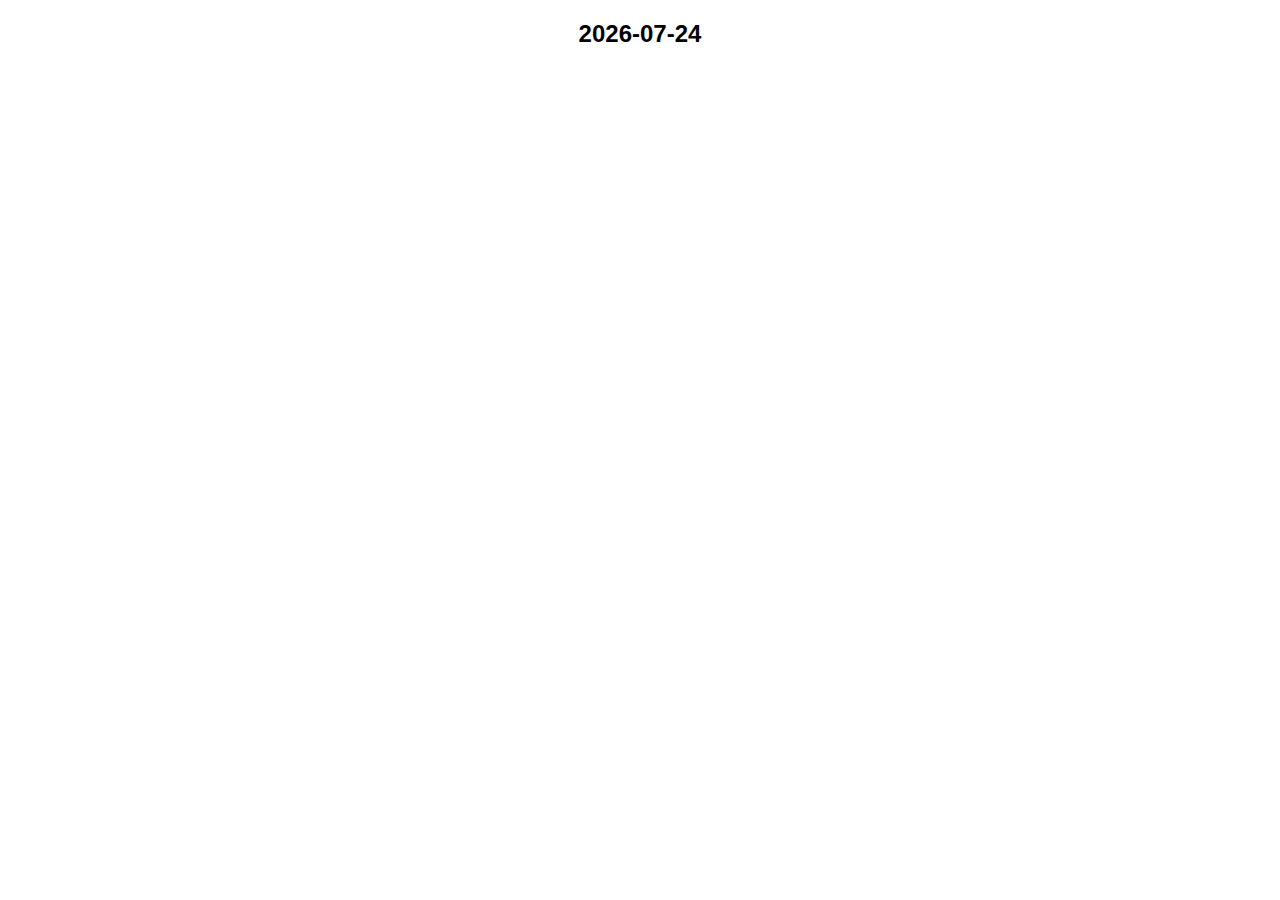
==== index.html @ ba443842 "epic" ====
<!DOCTYPE html>
<html lang="en">

<head>
    <meta charset="UTF-8">
    <meta http-equiv="X-UA-Compatible" content="IE=edge">
    <meta name="viewport" content="width=device-width, initial-scale=1.0">
    <title>Document</title>
    <link rel="stylesheet" href="style.css">
    <link rel="stylesheet" href="https://cdnjs.cloudflare.com/ajax/libs/font-awesome/6.0.0-beta2/css/all.min.css"
        integrity="sha512-YWzhKL2whUzgiheMoBFwW8CKV4qpHQAEuvilg9FAn5VJUDwKZZxkJNuGM4XkWuk94WCrrwslk8yWNGmY1EduTA=="
        crossorigin="anonymous" referrerpolicy="no-referrer" />
    <link rel="preconnect" href="https://fonts.googleapis.com">
    <link rel="preconnect" href="https://fonts.gstatic.com" crossorigin>
    <link href="https://fonts.googleapis.com/css2?family=Quicksand:wght@300;400;500;600;700&display=swap"
        rel="stylesheet">
</head>

<body>
    <h2 id="date"></h2>



    <script src="./script.js"></script>
</body>

</html>
---- style.css ----
h2 {
    text-align: center;
    font-family: Verdana, Geneva, Tahoma, sans-serif;
}
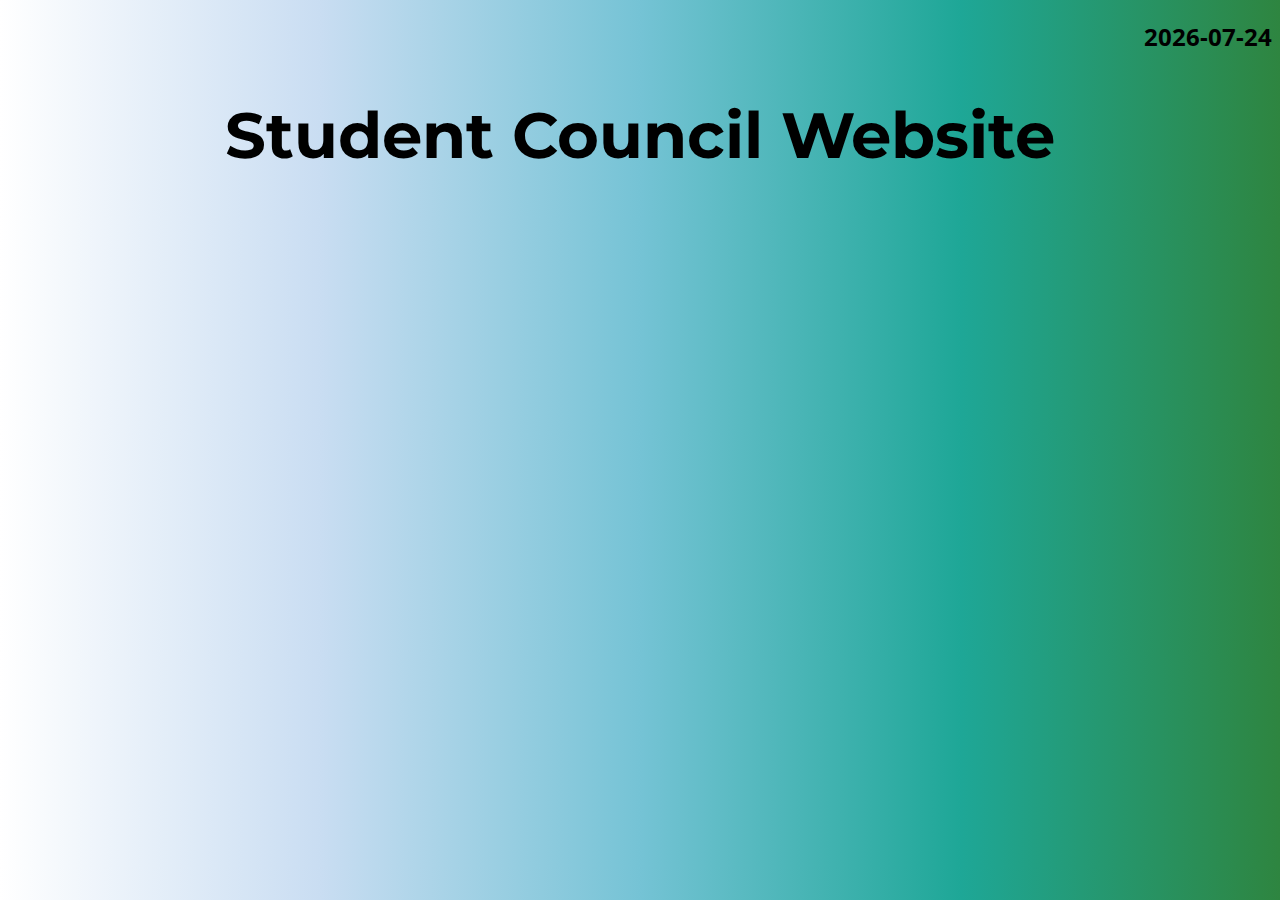
==== commit 797492af: "adding background color" ====
--- a/index.html
+++ b/index.html
@@ -7,17 +7,11 @@
     <meta name="viewport" content="width=device-width, initial-scale=1.0">
     <title>Document</title>
     <link rel="stylesheet" href="style.css">
-    <link rel="stylesheet" href="https://cdnjs.cloudflare.com/ajax/libs/font-awesome/6.0.0-beta2/css/all.min.css"
-        integrity="sha512-YWzhKL2whUzgiheMoBFwW8CKV4qpHQAEuvilg9FAn5VJUDwKZZxkJNuGM4XkWuk94WCrrwslk8yWNGmY1EduTA=="
-        crossorigin="anonymous" referrerpolicy="no-referrer" />
-    <link rel="preconnect" href="https://fonts.googleapis.com">
-    <link rel="preconnect" href="https://fonts.gstatic.com" crossorigin>
-    <link href="https://fonts.googleapis.com/css2?family=Quicksand:wght@300;400;500;600;700&display=swap"
-        rel="stylesheet">
 </head>
 
 <body>
     <h2 id="date"></h2>
+    <h1>Student Council Website</h1>
 
 
 
--- a/style.css
+++ b/style.css
@@ -1,4 +1,23 @@
-h2 {
+@import url('https://fonts.googleapis.com/css2?family=Montserrat:wght@200&family=Open+Sans+Condensed:wght@300&display=swap');
+
+:root {
+    --prim-clr: #ffffff;
+    --sec-clr: #2b5797;
+    --accent-clr:#2e8540;
+     background-image: linear-gradient(to right, #ffffff, #c9ddf2, #75c3d5, #1ea797, #2e8540);
+     --prim-font:'Montserrat', sans-serif;
+     --sec-font: 'Open Sans Condensed', sans-serif;
+}
+
+h2 {   
+    text-align: right;
+    font-family: var(--sec-font);
+    font-size: 1.5rem;
+}
+
+h1 {
+    font-family:var(--prim-font);
+    font-size: 4rem;
     text-align: center;
-    font-family: Verdana, Geneva, Tahoma, sans-serif;
+    
 }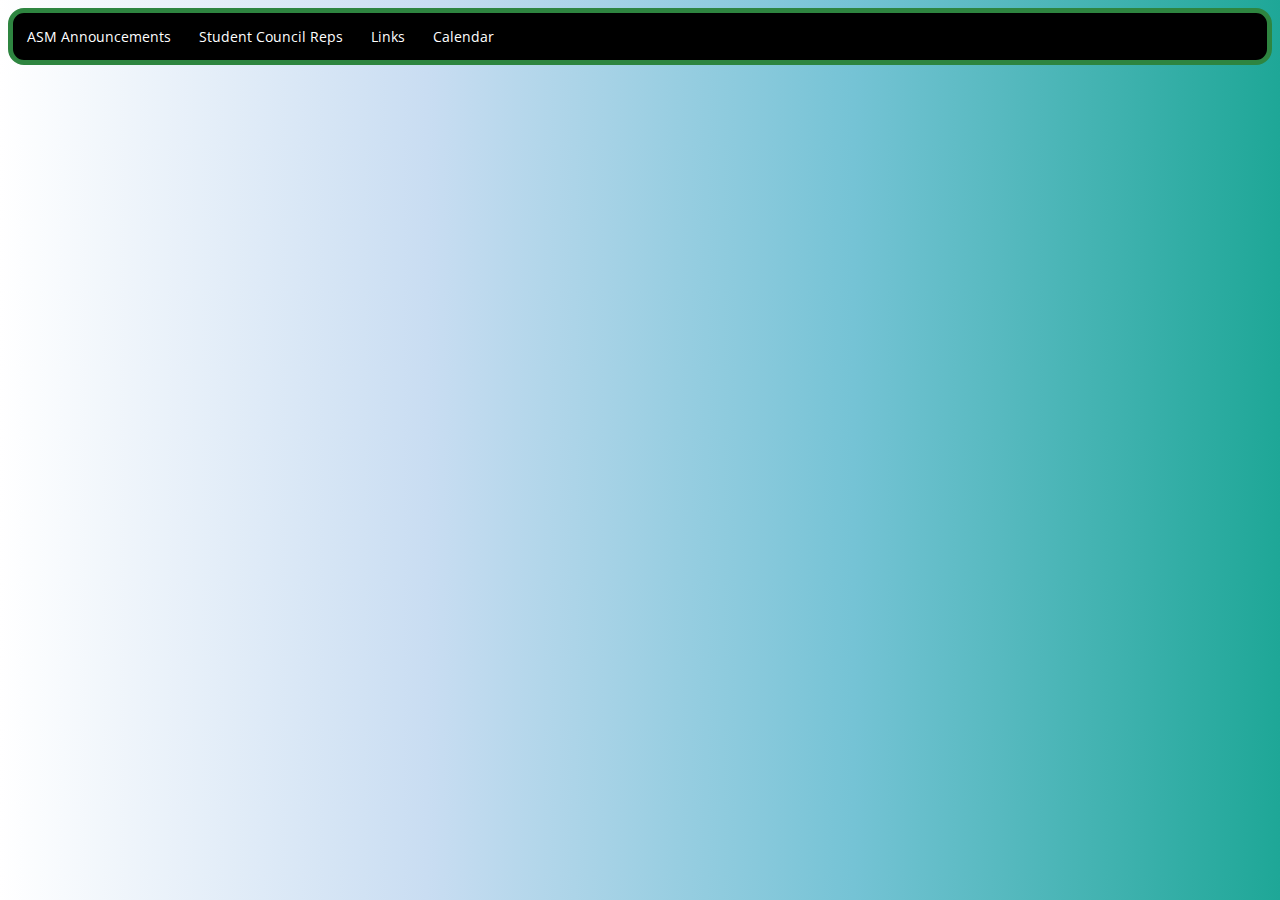
==== commit 9badfe4f: "commiting changes" ====
--- a/index.html
+++ b/index.html
@@ -5,15 +5,18 @@
     <meta charset="UTF-8">
     <meta http-equiv="X-UA-Compatible" content="IE=edge">
     <meta name="viewport" content="width=device-width, initial-scale=1.0">
-    <title>Document</title>
+    <title>DCIS Student Council</title>
     <link rel="stylesheet" href="style.css">
 </head>
 
 <body>
-    <h2 id="date"></h2>
-    <h1>Student Council Website</h1>
-
-
+    <div class="nav-bar">
+        <a href="">ASM Announcements</a>
+        <a href="">Student Council Reps</a>
+        <a href="">Links</a>
+        <a href="">Calendar</a>
+        <a href=""></a>
+    </div>
 
     <script src="./script.js"></script>
 </body>
--- a/style.css
+++ b/style.css
@@ -4,20 +4,44 @@
     --prim-clr: #ffffff;
     --sec-clr: #2b5797;
     --accent-clr:#2e8540;
-     background-image: linear-gradient(to right, #ffffff, #c9ddf2, #75c3d5, #1ea797, #2e8540);
+     background-image: linear-gradient(to right, #ffffff, #c9ddf2, #75c3d5, #1ea797);
      --prim-font:'Montserrat', sans-serif;
      --sec-font: 'Open Sans Condensed', sans-serif;
-}
-
-h2 {   
-    text-align: right;
-    font-family: var(--sec-font);
-    font-size: 1.5rem;
+     margin: 0;
+     padding: 0;
 }
 
 h1 {
     font-family:var(--prim-font);
     font-size: 4rem;
     text-align: center;
-    
-}+}
+
+/* Style the navbar */
+.nav-bar {
+  overflow: hidden;
+  background-color: #000000;
+  font-family: var(--sec-font);
+  border: 5px solid var(--accent-clr);
+  border-radius: 1rem;
+}
+
+/* Navbar links */
+.nav-bar a {
+  float: left;
+  display: block;
+  color: #ffffff;
+  text-align: center;
+  padding: 14px;
+  text-decoration: none;
+  cursor: default;
+  font-size: .9rem;
+}
+
+.nav-bar a:hover {
+    background-color: #292929;
+}
+
+
+
+
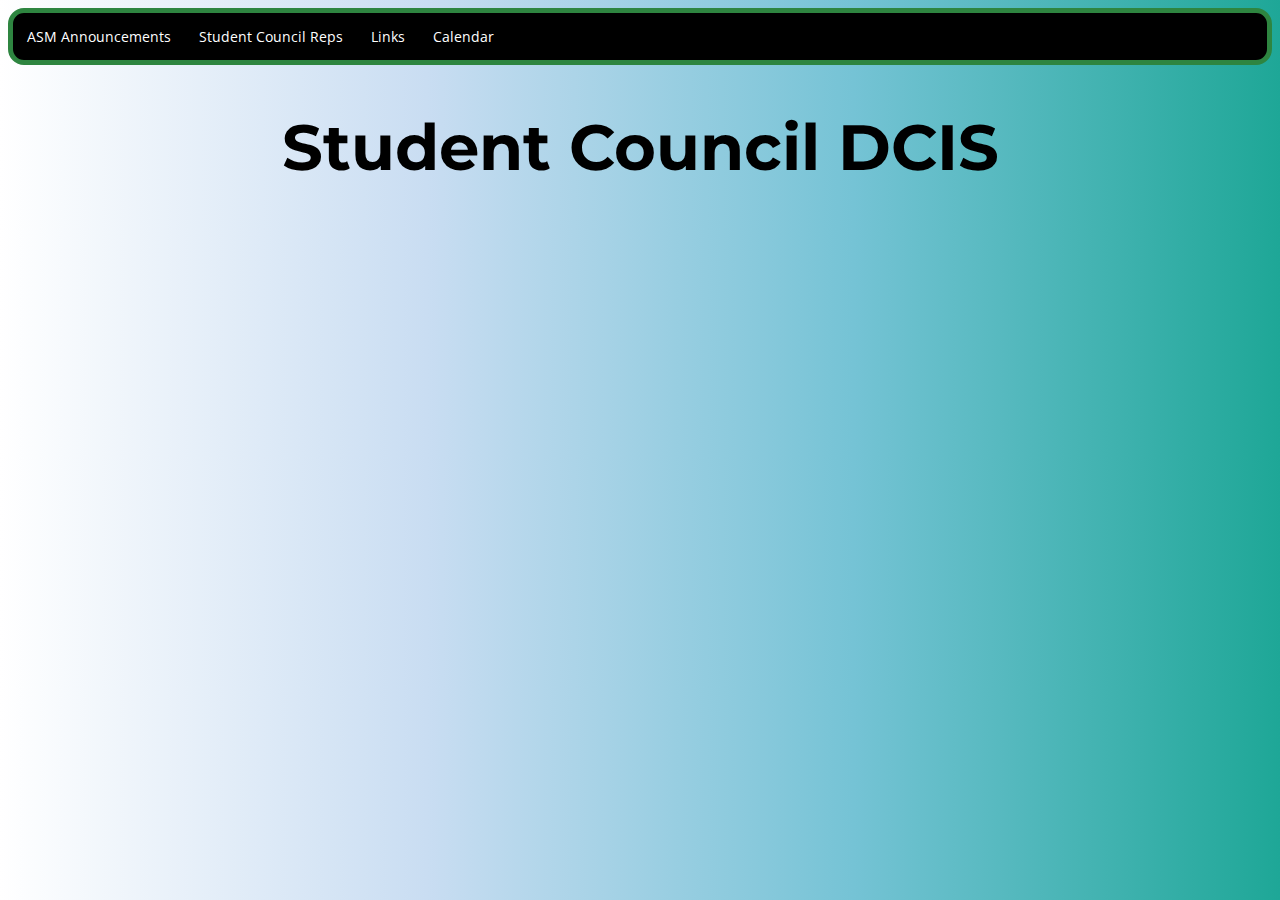
==== commit b1e32c80: "adding favicon. adding content to pages. adding links to other pages." ====
--- a/index.html
+++ b/index.html
@@ -7,16 +7,19 @@
     <meta name="viewport" content="width=device-width, initial-scale=1.0">
     <title>DCIS Student Council</title>
     <link rel="stylesheet" href="style.css">
+    <link rel="shortcut icon" href="./content/image2vector.svg" type="image/x-icon">
 </head>
 
 <body>
     <div class="nav-bar">
-        <a href="">ASM Announcements</a>
-        <a href="">Student Council Reps</a>
-        <a href="">Links</a>
-        <a href="">Calendar</a>
+        <a href="asm_annoucements.html">ASM Announcements</a>
+        <a href="./scr.html">Student Council Reps</a>
+        <a href="./links.html">Links</a>
+        <a href="./calender.html">Calendar</a>
         <a href=""></a>
     </div>
+
+    <h1>Student Council DCIS</h1>
 
     <script src="./script.js"></script>
 </body>
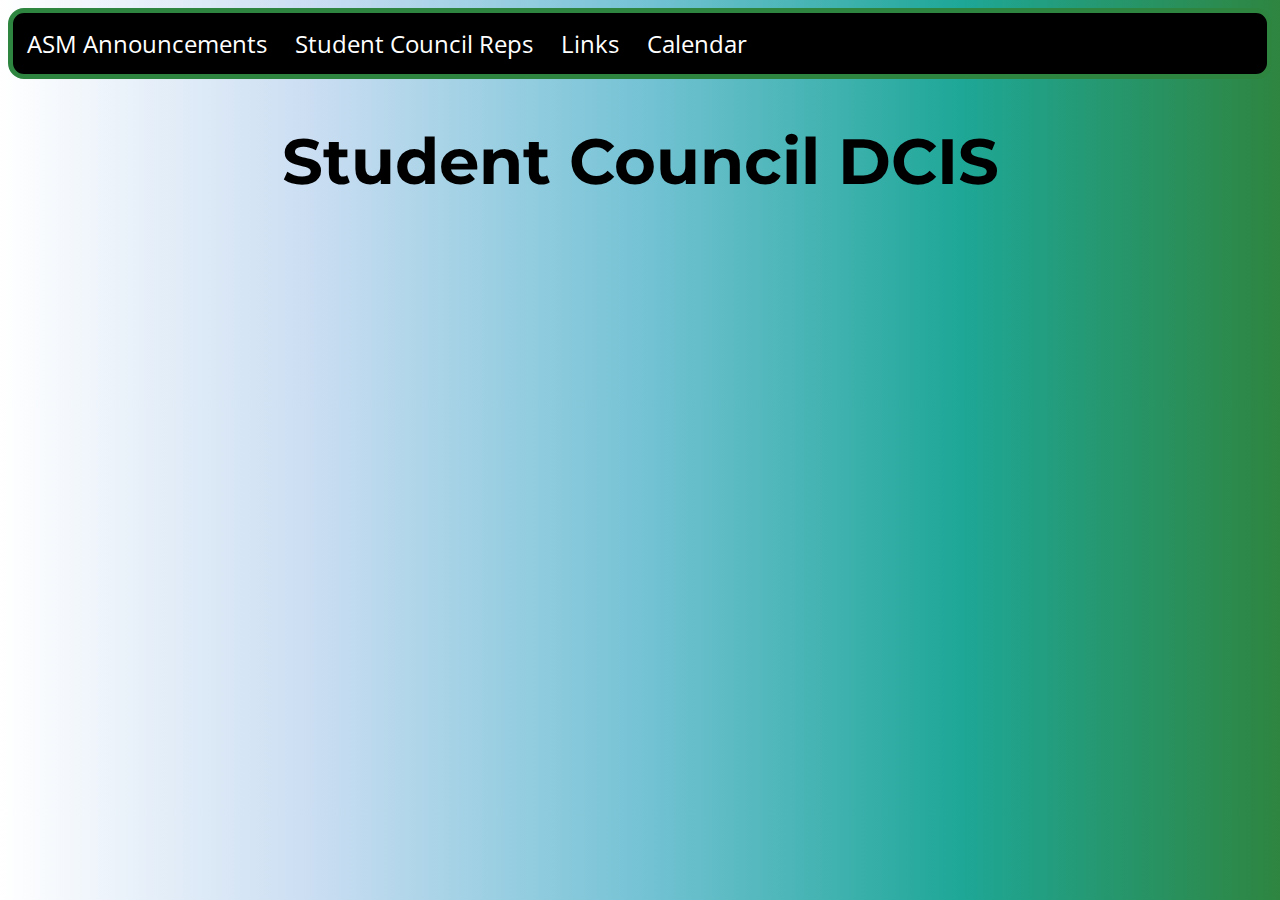
==== commit d684f91e: "adding index.js" ====
--- a/index.html
+++ b/index.html
@@ -20,8 +20,8 @@
     </div>
 
     <h1>Student Council DCIS</h1>
-
-    <script src="./script.js"></script>
+    <canvas class="webgl"></canvas>
+    <script src="./index.js"></script>
 </body>
 
 </html>--- a/style.css
+++ b/style.css
@@ -4,17 +4,30 @@
     --prim-clr: #ffffff;
     --sec-clr: #2b5797;
     --accent-clr:#2e8540;
-     background-image: linear-gradient(to right, #ffffff, #c9ddf2, #75c3d5, #1ea797);
+    background-image: linear-gradient(to right, #ffffff, #c9ddf2, #75c3d5, #1ea797, #2e8540);
      --prim-font:'Montserrat', sans-serif;
      --sec-font: 'Open Sans Condensed', sans-serif;
      margin: 0;
      padding: 0;
 }
 
+ul {
+  display: table;
+  margin: 0 auto;
+  font-size: 3.5rem;
+  margin-top: 2rem;
+  font-family: var(--sec-font);
+  list-style: none;
+}
+
 h1 {
     font-family:var(--prim-font);
     font-size: 4rem;
     text-align: center;
+}
+
+::-webkit-scrollbar {
+  display: none;
 }
 
 /* Style the navbar */
@@ -35,7 +48,8 @@
   padding: 14px;
   text-decoration: none;
   cursor: default;
-  font-size: .9rem;
+  font-size: 1.5rem;
+  text-align: center;
 }
 
 .nav-bar a:hover {
@@ -44,4 +58,15 @@
 
 
 
+@media screen and (max-width: 600px) {
+  .nav-bar a {
+    font-size: .75rem;
+    text-align: center;
+  }
 
+  ul {
+    font-size: 2.5rem;
+  }
+}
+
+
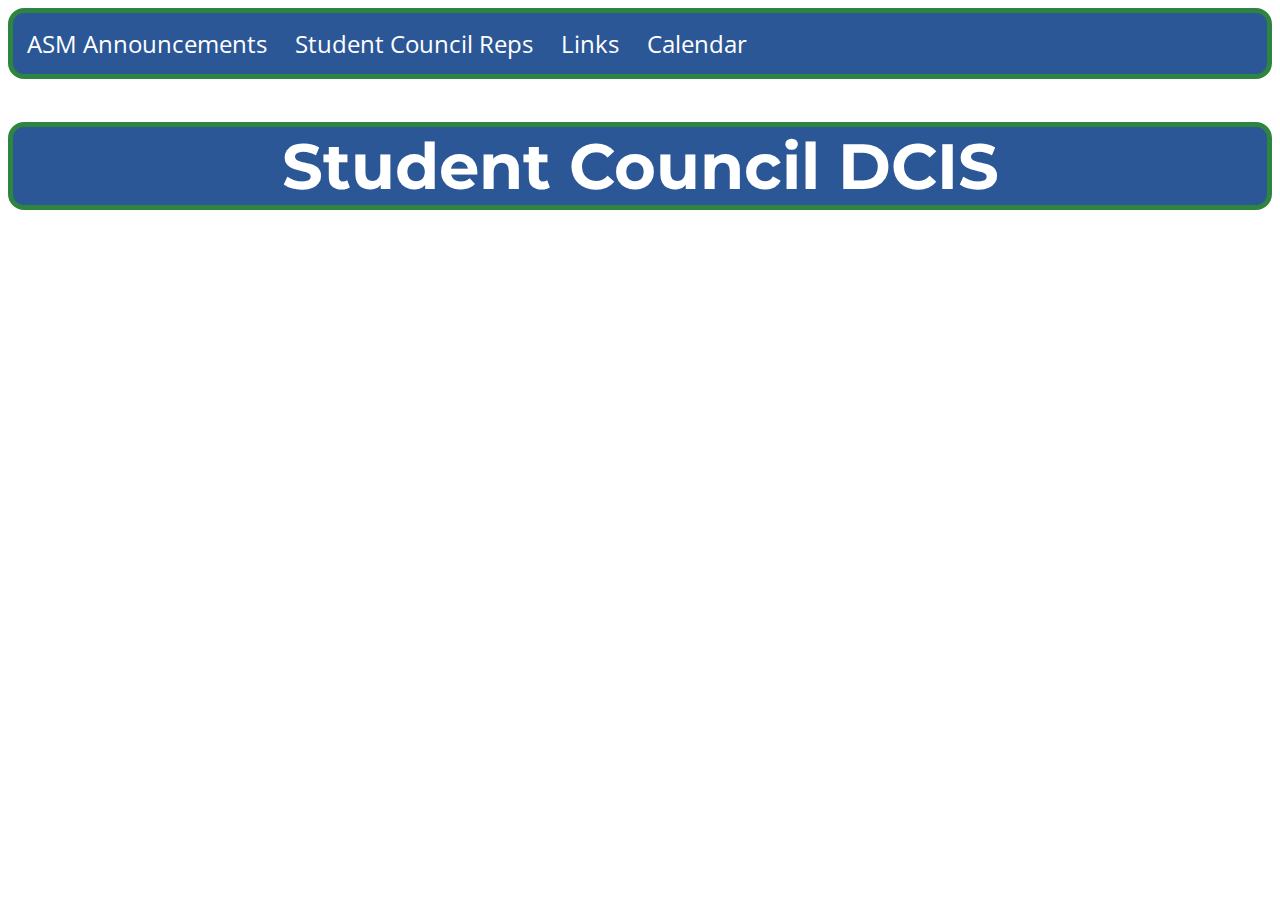
==== commit b27f4055: "making the layout more like https://dcis.dpsk12.net" ====
--- a/index.html
+++ b/index.html
@@ -1,27 +1,26 @@
-<!DOCTYPE html>
-<html lang="en">
-
-<head>
-    <meta charset="UTF-8">
-    <meta http-equiv="X-UA-Compatible" content="IE=edge">
-    <meta name="viewport" content="width=device-width, initial-scale=1.0">
-    <title>DCIS Student Council</title>
-    <link rel="stylesheet" href="style.css">
-    <link rel="shortcut icon" href="./content/image2vector.svg" type="image/x-icon">
-</head>
-
-<body>
-    <div class="nav-bar">
-        <a href="asm_annoucements.html">ASM Announcements</a>
-        <a href="./scr.html">Student Council Reps</a>
-        <a href="./links.html">Links</a>
-        <a href="./calender.html">Calendar</a>
-        <a href=""></a>
-    </div>
-
-    <h1>Student Council DCIS</h1>
-    <canvas class="webgl"></canvas>
-    <script src="./index.js"></script>
-</body>
-
+<!DOCTYPE html>
+<html lang="en">
+
+<head>
+    <meta charset="UTF-8">
+    <meta http-equiv="X-UA-Compatible" content="IE=edge">
+    <meta name="viewport" content="width=device-width, initial-scale=1.0">
+    <title>DCIS Student Council</title>
+    <link rel="stylesheet" href="style.css">
+    <link rel="shortcut icon" href="./content/image2vector.svg" type="image/x-icon">
+</head>
+
+<body>
+    <div class="nav-bar">
+        <a href="asm_annoucements.html">ASM Announcements</a>
+        <a href="./scr.html">Student Council Reps</a>
+        <a href="./links.html">Links</a>
+        <a href="./calender.html">Calendar</a>
+    </div>
+
+    <h1>Student Council DCIS</h1>
+    <canvas class="webgl"></canvas>
+    <script src="./index.js"></script>
+</body>
+
 </html>--- a/style.css
+++ b/style.css
@@ -1,72 +1,83 @@
-@import url('https://fonts.googleapis.com/css2?family=Montserrat:wght@200&family=Open+Sans+Condensed:wght@300&display=swap');
-
-:root {
-    --prim-clr: #ffffff;
-    --sec-clr: #2b5797;
-    --accent-clr:#2e8540;
-    background-image: linear-gradient(to right, #ffffff, #c9ddf2, #75c3d5, #1ea797, #2e8540);
-     --prim-font:'Montserrat', sans-serif;
-     --sec-font: 'Open Sans Condensed', sans-serif;
-     margin: 0;
-     padding: 0;
-}
-
-ul {
-  display: table;
-  margin: 0 auto;
-  font-size: 3.5rem;
-  margin-top: 2rem;
-  font-family: var(--sec-font);
-  list-style: none;
-}
-
-h1 {
-    font-family:var(--prim-font);
-    font-size: 4rem;
-    text-align: center;
-}
-
-::-webkit-scrollbar {
-  display: none;
-}
-
-/* Style the navbar */
-.nav-bar {
-  overflow: hidden;
-  background-color: #000000;
-  font-family: var(--sec-font);
-  border: 5px solid var(--accent-clr);
-  border-radius: 1rem;
-}
-
-/* Navbar links */
-.nav-bar a {
-  float: left;
-  display: block;
-  color: #ffffff;
-  text-align: center;
-  padding: 14px;
-  text-decoration: none;
-  cursor: default;
-  font-size: 1.5rem;
-  text-align: center;
-}
-
-.nav-bar a:hover {
-    background-color: #292929;
-}
-
-
-
-@media screen and (max-width: 600px) {
-  .nav-bar a {
-    font-size: .75rem;
-    text-align: center;
-  }
-
-  ul {
-    font-size: 2.5rem;
-  }
-}
-
-
+@import url('https://fonts.googleapis.com/css2?family=Montserrat:wght@200&family=Open+Sans+Condensed:wght@300&display=swap');
+
+:root {
+    --prim-clr: #ffffff;
+    --sec-clr: #2b5797;
+    --accent-clr:#2e8540;
+     --prim-font:'Montserrat', sans-serif;
+     --sec-font: 'Open Sans Condensed', sans-serif;
+     margin: 0;
+     padding: 0;
+}
+
+ul {
+  display: table;
+  margin: 0 auto;
+  font-size: 3.5rem;
+  margin-top: 2rem;
+  font-family: var(--sec-font);
+  list-style: none;
+  background-color: var(--sec-clr);
+  color: var(--prim-clr);
+  border-radius: 1rem;
+  border: var(--accent-clr) solid 5px;
+}
+
+h1 {
+    font-family:var(--prim-font);
+    font-size: 4rem;
+    text-align: center;
+    background-color: var(--sec-clr);
+    color: var(--prim-clr);
+    border: var(--accent-clr) solid 5px;
+    border-radius: 1rem;
+}
+
+#asmt {
+  font-size: 2.75rem;
+}
+
+::-webkit-scrollbar {
+  display: none;
+}
+
+/* Style the navbar */
+.nav-bar {
+  overflow: hidden;
+  background-color: var(--sec-clr);
+  font-family: var(--sec-font);
+  border: 5px solid var(--accent-clr);
+  border-radius: 1rem;
+}
+
+/* Navbar links */
+.nav-bar a {
+  float: left;
+  display: block;
+  color: #ffffff;
+  text-align: center;
+  padding: 14px;
+  text-decoration: none;
+  cursor: default;
+  font-size: 1.5rem;
+  text-align: center;
+}
+
+.nav-bar a:hover {
+    background-color: #27497c;
+}
+
+
+
+@media screen and (max-width: 600px) {
+  .nav-bar a {
+    font-size: .75rem;
+    text-align: center;
+  }
+
+  ul {
+    font-size: 2.5rem;
+  }
+}
+
+
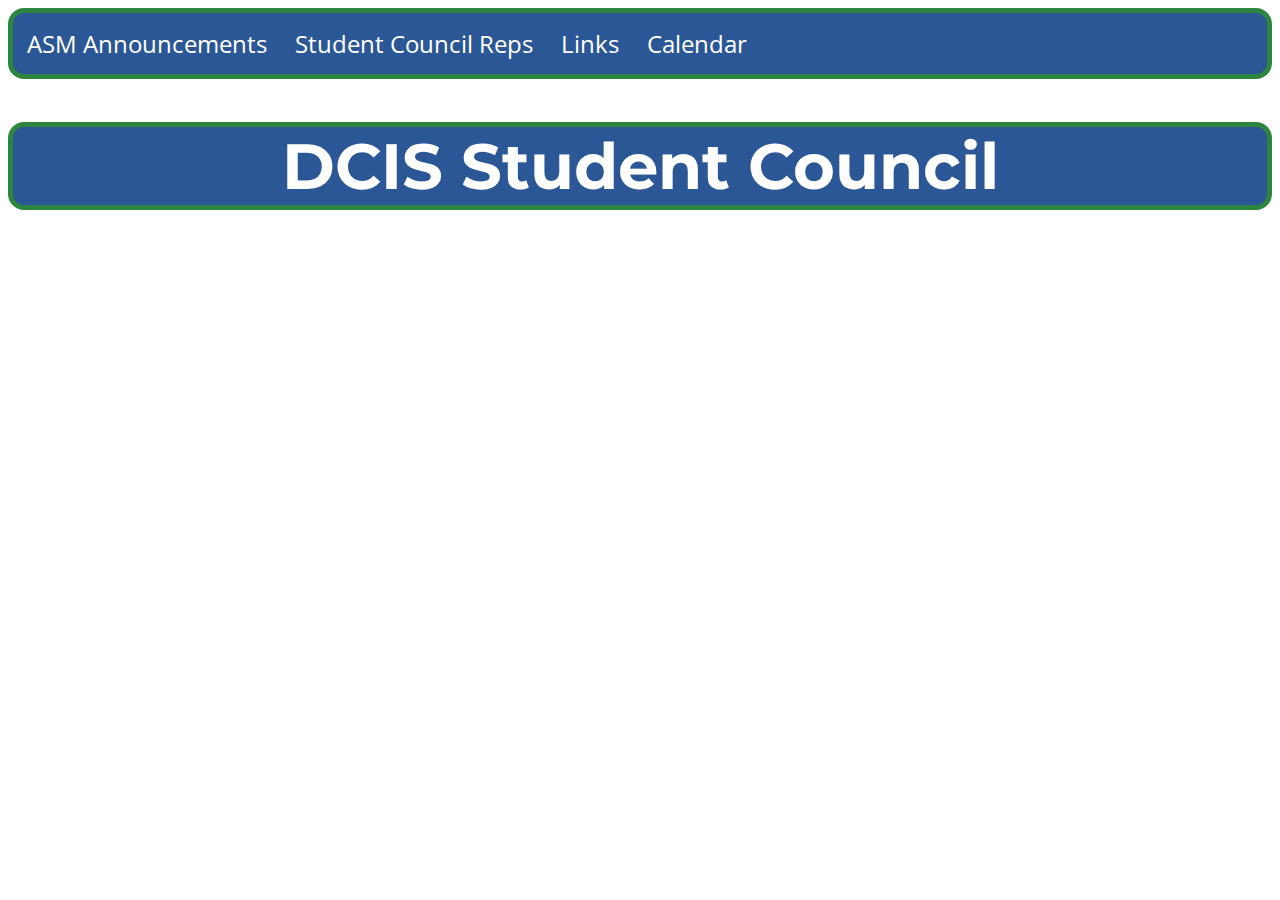
==== commit f6d35348: "changing nav then deciding the first iteration was good" ====
--- a/index.html
+++ b/index.html
@@ -18,7 +18,7 @@
         <a href="./calender.html">Calendar</a>
     </div>
 
-    <h1>Student Council DCIS</h1>
+    <h1>DCIS Student Council</h1>
     <canvas class="webgl"></canvas>
     <script src="./index.js"></script>
 </body>
--- a/style.css
+++ b/style.css
@@ -47,6 +47,7 @@
   background-color: var(--sec-clr);
   font-family: var(--sec-font);
   border: 5px solid var(--accent-clr);
+  padding: 0;
   border-radius: 1rem;
 }
 
@@ -64,7 +65,7 @@
 }
 
 .nav-bar a:hover {
-    background-color: #27497c;
+    background-color: #246832;
 }
 
 
